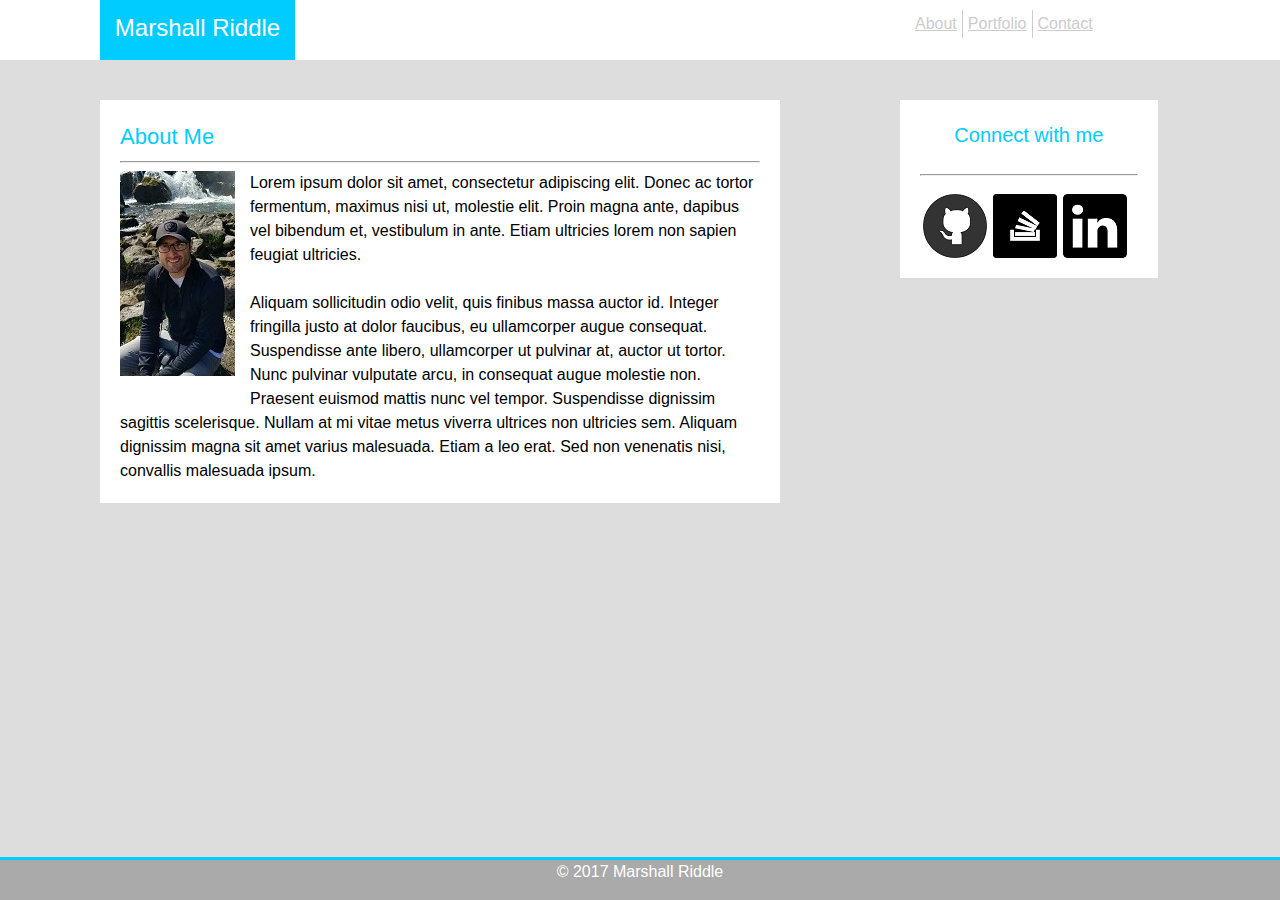
==== index.html @ 36f66908 "another update" ====
<!DOCTYPE html>
<html>
<head>
	<title>About Me</title>
<link rel="stylesheet" type="text/css" href="assets/css/reset.css">
<link rel="stylesheet" type="text/css" href="assets/css/style.css">

</head>

<body>

<header>
	<div class="header-div">
		<h1>Marshall Riddle</h1>
	</div>
	<div class="menu-div">

		<div class="menu-div1">
			<a href="/index.html">About</a>	
		</div>
		
		<div class="menu-div2">
			<a href="/portfolio.html">Portfolio</a>	
		</div>
		<div class="menu-div3">
			<a href="/contact.html">Contact</a>
		</div>

	</div>
</header>

<div class="about-box">
	
		<h2>About Me</h2>
		<hr/>
		<img src="assets/images/Profile-MR.jpeg" alt="Marshall Riddle" class="image-align">
		Lorem ipsum dolor sit amet, consectetur adipiscing elit. Donec ac tortor fermentum, maximus nisi ut, molestie elit. Proin magna ante, dapibus vel bibendum et, vestibulum in ante. Etiam ultricies lorem non sapien feugiat ultricies. <br><br>Aliquam sollicitudin odio velit, quis finibus massa auctor id. Integer fringilla justo at dolor faucibus, eu ullamcorper augue consequat. Suspendisse ante libero, ullamcorper ut pulvinar at, auctor ut tortor. Nunc pulvinar vulputate arcu, in consequat augue molestie non. Praesent euismod mattis nunc vel tempor. Suspendisse dignissim sagittis scelerisque. Nullam at mi vitae metus viverra ultrices non ultricies sem. Aliquam dignissim magna sit amet varius malesuada. Etiam a leo erat. Sed non venenatis nisi, convallis malesuada ipsum.
	
	
</div>

<div class="connect-box">
		<h3>Connect with me</h3><br>
		<hr>
		<div class="icon-box">
		<a href="https://github.com/mriddle86/mriddle86.github.io" target="_blank"><img src="assets/images/github.png" alt="github" class="image-align2" ></a>
		<a href="https://stackexchange.com/users/11908756/marshall-riddle" target="_blank"><img src="assets/images/stackoverflow.png" alt="stackoverflow" class="image-align2" ></a>
		<a href="https://www.linkedin.com/in/marshall-riddle-02130112/" target="_blank"><img src="assets/images/linkedin.png" alt="linkedin" class="image-align2"></a></div>
	</div>
<footer>
	<p>&#169; 2017 Marshall Riddle</p>
</footer>

</body>
</html>
---- assets/css/style.css ----
h1, h2, h3, h4, h5, h6, p, a {
	font-family: Arial, Tahoma, sans-serif;

}
h1 {
	font-size: 24px;
	line-height: 150%;
	
}

h2 {
	font-size: 22px;
	line-height: 150%;
	color: #00ccff;
	
}

h3 {
	font-size: 20px;
	line-height: 150%;
	color: #00ccff;
	
}

h4 {
	font-size: 18px;
	line-height: 150%;
	color: #00ccff;
	
}

h5 {
	font-size: 16px;
	line-height: 150%;
	
}

h6 {
	font-size: 16px;
	line-height: 150%;
	
	font-style: oblique;
}

p {
	font-size: 16px;
	line-height: 150%;
	
	
}

a {
	font-size: 16px;
	line-height: 150%;
	color: #cccccc;
	
}

body {
	background-color: #dddddd;
	overflow: auto;
}

header {
	background-color: #ffffff;
	position: fixed;
	top: 0;
	width: 100%;
	text-align: right;
	padding: 0 10px;
	height: 60px;
	overflow: auto;
	z-index: 3;
}

footer {
	background-color: #aaaaaa;
	position: fixed;
	bottom: 0;
	height: 40px;
	width: 100%;
	text-align: center;
	padding: 0 auto;
	color: #ffffff;
	border-top-width: 3px;
	border-top-style: solid;
	border-top-color: #00ccff;
	z-index: 4;
}

.header-div {
	background-color: #00ccff;
	color: #ffffff;
	position: absolute;
	top: 0;
	left: 100px;
	width: 175px;
	text-align: center;
	float: left;
	padding: 10px;
	height: 100%;


}

.menu-div {
	position: absolute;
	padding: 10px;
	float: right;
	left: 900px
	
}

.menu-div1 {
	position: relative;
	padding: 2px 5px;
	float: left;

	border-right: 1px solid #cccccc;
}


.menu-div2 {
	position: relative;
	padding: 2px 5px;
	border-right: 1px solid #cccccc;
	float: left;
	
}


.menu-div3 {
	position: relative;
	padding: 2px 5px;
	float: left;
	
}


.about-box {
	position: absolute;
	top: 100px;
	background-color: #ffffff;
	left: 100px;
	max-width: 50%;
	padding: 20px;
	font-family: arial, sans-serif;
	font-size: 16px;
	line-height: 150%;
	overflow: auto;
	margin-bottom: 100px;

}

.image-align {
	float: left;
	padding: 0 15px 15px 0;
}

.image-align2 {
	float: left;
	padding: 10px 3px 0 3px;
}

.icon-box {
	margin: auto;
}

.connect-box {
	position: absolute;
	left: 900px;
	top: 100px;
	background-color: #ffffff;
	padding: 20px;
	width: 17%;
	text-align: center;
	
}

.input-name {
	width: 600px;
	height: 20px;

}

.input-email {
	width: 600px;
	height: 20px;

}

.input-message {
	width: 600px;
	height: 45px;
	clear: right;

}

.button {
	background-color: #00ccff;
	color: #ffffff;
	width: 90px;
	clear: left;
	margin-top: 20px;
}

.portfolio-box-left {
	width: 200px;
	height: 200px;
	padding: 10px;
	float: left;
	position: relative
	left: 10%;
	clear: left;
}

.portfolio-box-right {
	width: 200px;
	height: 200px;
	padding: 10px;
	float: left;
	position: relative
	left: 10%;
	clear: right;
	
}

.ribbon {
	background-color: #00ccff;
	position: relative;
	bottom: 40px;
	width: 100%;
	height: 24px;
	color: #ffffff;
	text-align: center;
	z-index: 2;
}
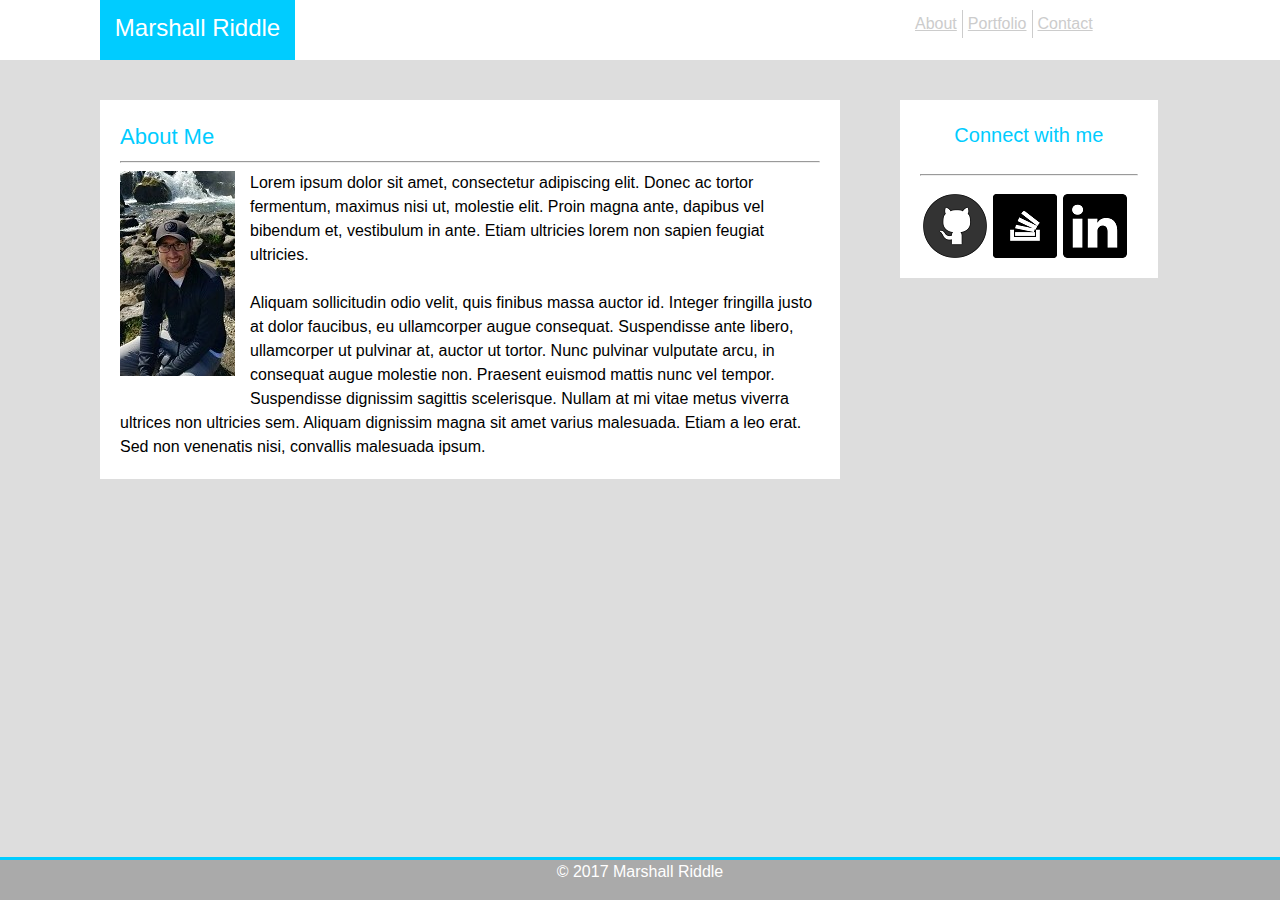
==== commit 0e7755ec: "responsive push" ====
--- a/index.html
+++ b/index.html
@@ -4,7 +4,7 @@
 	<title>About Me</title>
 <link rel="stylesheet" type="text/css" href="assets/css/reset.css">
 <link rel="stylesheet" type="text/css" href="assets/css/style.css">
-
+<meta name="viewport" content="width=device-width, initial-scale=1.0">
 </head>
 
 <body>
@@ -34,7 +34,7 @@
 		<h2>About Me</h2>
 		<hr/>
 		<img src="assets/images/Profile-MR.jpeg" alt="Marshall Riddle" class="image-align">
-		Lorem ipsum dolor sit amet, consectetur adipiscing elit. Donec ac tortor fermentum, maximus nisi ut, molestie elit. Proin magna ante, dapibus vel bibendum et, vestibulum in ante. Etiam ultricies lorem non sapien feugiat ultricies. <br><br>Aliquam sollicitudin odio velit, quis finibus massa auctor id. Integer fringilla justo at dolor faucibus, eu ullamcorper augue consequat. Suspendisse ante libero, ullamcorper ut pulvinar at, auctor ut tortor. Nunc pulvinar vulputate arcu, in consequat augue molestie non. Praesent euismod mattis nunc vel tempor. Suspendisse dignissim sagittis scelerisque. Nullam at mi vitae metus viverra ultrices non ultricies sem. Aliquam dignissim magna sit amet varius malesuada. Etiam a leo erat. Sed non venenatis nisi, convallis malesuada ipsum.
+		<div class="about-text">Lorem ipsum dolor sit amet, consectetur adipiscing elit. Donec ac tortor fermentum, maximus nisi ut, molestie elit. Proin magna ante, dapibus vel bibendum et, vestibulum in ante. Etiam ultricies lorem non sapien feugiat ultricies. <br><br>Aliquam sollicitudin odio velit, quis finibus massa auctor id. Integer fringilla justo at dolor faucibus, eu ullamcorper augue consequat. Suspendisse ante libero, ullamcorper ut pulvinar at, auctor ut tortor. Nunc pulvinar vulputate arcu, in consequat augue molestie non. Praesent euismod mattis nunc vel tempor. Suspendisse dignissim sagittis scelerisque. Nullam at mi vitae metus viverra ultrices non ultricies sem. Aliquam dignissim magna sit amet varius malesuada. Etiam a leo erat. Sed non venenatis nisi, convallis malesuada ipsum.</div>
 	
 	
 </div>
--- a/assets/css/style.css
+++ b/assets/css/style.css
@@ -1,237 +1,542 @@
 h1, h2, h3, h4, h5, h6, p, a {
-	font-family: Arial, Tahoma, sans-serif;
+  font-family: Arial, Tahoma, sans-serif;
 
 }
 h1 {
-	font-size: 24px;
-	line-height: 150%;
-	
+  font-size: 24px;
+  line-height: 150%;
+  
 }
 
 h2 {
-	font-size: 22px;
-	line-height: 150%;
-	color: #00ccff;
-	
+  font-size: 22px;
+  line-height: 150%;
+  color: #00ccff;
+  
 }
 
 h3 {
-	font-size: 20px;
-	line-height: 150%;
-	color: #00ccff;
-	
+  font-size: 20px;
+  line-height: 150%;
+  color: #00ccff;
+  
 }
 
 h4 {
-	font-size: 18px;
-	line-height: 150%;
-	color: #00ccff;
-	
+  font-size: 18px;
+  line-height: 150%;
+  color: #00ccff;
+  
 }
 
 h5 {
-	font-size: 16px;
-	line-height: 150%;
-	
+  font-size: 16px;
+  line-height: 150%;
+  
 }
 
 h6 {
-	font-size: 16px;
-	line-height: 150%;
-	
-	font-style: oblique;
+  font-size: 16px;
+  line-height: 150%;
+  
+  font-style: oblique;
 }
 
 p {
-	font-size: 16px;
-	line-height: 150%;
-	
-	
+  font-size: 16px;
+  line-height: 150%;
+  
+  
 }
 
 a {
-	font-size: 16px;
-	line-height: 150%;
-	color: #cccccc;
-	
+  font-size: 16px;
+  line-height: 150%;
+  color: #cccccc;
+  
 }
 
 body {
-	background-color: #dddddd;
-	overflow: auto;
+  background-color: #dddddd;
+  overflow: auto;
 }
 
 header {
-	background-color: #ffffff;
-	position: fixed;
-	top: 0;
-	width: 100%;
-	text-align: right;
-	padding: 0 10px;
-	height: 60px;
-	overflow: auto;
-	z-index: 3;
+  background-color: #ffffff;
+  position: fixed;
+  top: 0;
+  width: 100%;
+  text-align: right;
+  padding: 0 10px;
+  height: 60px;
+  overflow: auto;
+  z-index: 3;
+
 }
 
 footer {
-	background-color: #aaaaaa;
-	position: fixed;
-	bottom: 0;
+  background-color: #aaaaaa;
+  position: fixed;
+  bottom: 0;
+  height: 40px;
+  width: 100%;
+  text-align: center;
+  padding: 0 auto;
+  color: #ffffff;
+  border-top-width: 3px;
+  border-top-style: solid;
+  border-top-color: #00ccff;
+  z-index: 4;
+}
+
+.header-div {
+  background-color: #00ccff;
+  color: #ffffff;
+  position: absolute;
+  top: 0;
+  left: 100px;
+  width: 175px;
+  text-align: center;
+  float: left;
+  padding: 10px;
+  height: 100%;
+
+
+}
+
+.menu-div {
+  position: absolute;
+  padding: 10px;
+  float: right;
+  left: 900px
+  
+}
+
+.menu-div1 {
+  position: relative;
+  padding: 2px 5px;
+  float: left;
+
+  border-right: 1px solid #cccccc;
+}
+
+
+.menu-div2 {
+  position: relative;
+  padding: 2px 5px;
+  border-right: 1px solid #cccccc;
+  float: left;
+  
+}
+
+
+.menu-div3 {
+  position: relative;
+  padding: 2px 5px;
+  float: left;
+  
+}
+
+
+.about-box {
+  position: absolute;
+  margin-top: 100px;
+  background-color: #ffffff;
+  left: 100px;
+  max-width: 700px;
+  padding: 20px;
+  font-family: arial, sans-serif;
+  font-size: 16px;
+  line-height: 150%;
+  overflow: auto;
+  margin-bottom: 100px;
+
+}
+
+.image-align {
+  float: left;
+  padding: 0 15px 15px 0;
+}
+
+.image-align2 {
+  float: left;
+  padding: 10px 3px 0 3px;
+}
+
+.icon-box {
+  margin: auto;
+}
+
+.connect-box {
+  position: absolute;
+  left: 900px;
+  /*top: 100px;*/
+  background-color: #ffffff;
+  padding: 20px;
+  width: 17%;
+  text-align: center;
+  margin-top: 100px;
+  
+}
+
+.input-name {
+  width: 600px;
+  height: 20px;
+
+}
+
+.input-email {
+  width: 600px;
+  height: 20px;
+
+}
+
+.input-message {
+  width: 600px;
+  height: 45px;
+  clear: left;
+
+}
+
+.button {
+  background-color: #00ccff;
+  color: #ffffff;
+  width: 90px;
+  clear: left;
+  margin-top: 20px;
+}
+
+.portfolio-box-left {
+  width: 200px;
+  height: 200px;
+  padding: 10px;
+  float: left;
+  position: relative
+  left: 10%;
+  clear: left;
+}
+
+.portfolio-box-right {
+  width: 200px;
+  height: 200px;
+  padding: 10px;
+  float: left;
+  position: relative
+  left: 10%;
+  clear: right;
+  
+}
+
+.ribbon {
+  background-color: #00ccff;
+  position: relative;
+  bottom: 40px;
+  width: 100%;
+  height: 24px;
+  color: #ffffff;
+  text-align: center;
+  z-index: 2;
+}
+
+@media screen and (max-width: 980px) {
+
+header {
 	height: 40px;
-	width: 100%;
-	text-align: center;
-	padding: 0 auto;
-	color: #ffffff;
-	border-top-width: 3px;
-	border-top-style: solid;
-	border-top-color: #00ccff;
-	z-index: 4;
-}
+}
+footer {
+	height: 20px;
+}
+
 
 .header-div {
-	background-color: #00ccff;
-	color: #ffffff;
-	position: absolute;
-	top: 0;
-	left: 100px;
-	width: 175px;
-	text-align: center;
+  
+  left: 50px;
+  }
+
+
+.menu-div {
+ left: 500px
+  
+}
+
+/*.menu-div1 {
+  position: relative;
+  padding: 2px 5px;
+  float: left;
+
+  border-right: 1px solid #cccccc;
+}
+
+
+.menu-div2 {
+  position: relative;
+  padding: 2px 5px;
+  border-right: 1px solid #cccccc;
+  float: left;
+  
+}
+
+
+.menu-div3 {
+  position: relative;
+  padding: 2px 5px;
+  float: left;
+  
+}
+*/
+
+.about-box {
+  top: 50px;
+  left: 50px;
+  max-width: 350px;
+  margin-bottom: 50px;
+  margin-top: 45px;
+}
+
+.about-text {
 	float: left;
-	padding: 10px;
-	height: 100%;
-
-
-}
+	clear: left;
+	padding: 0;
+	margin: 0;
+}
+
+.image-align {
+  clear: right;
+}
+
+.image-align2 {
+  height: 50px;
+  width: 50px;
+}
+
+.connect-box {
+  left: 500px;
+  top: 50px;
+  width: 200px;
+  margin-top: 45px;
+  
+}
+
+
+
+.input-name {
+  width: 300px;
+
+}
+
+.input-email {
+  width: 300px;
+
+}
+
+.input-message {
+  width: 300px;
+
+
+}
+
+.button {
+  width: 65px;
+  clear: left;
+}
+
+.portfolio-box-right {
+  clear: left;
+  
+}
+
+}
+
+
+@media screen and (max-width: 768px) {
+
+header {
+	height: 40px;
+}
+footer {
+	height: 20px;
+}
+
+
+.header-div {
+  
+  left: 25px;
+  }
+
 
 .menu-div {
-	position: absolute;
-	padding: 10px;
+ left: 500px
+  
+}
+
+
+
+.about-box {
+  /*top: 50px;*/
+  max-width: 100%;
+  margin-bottom: 50px;
+  margin-left: 25px;
+  left: 0px;
+  margin-right: 25px;
+
+
+}
+
+.about-text {
 	float: right;
-	left: 900px
-	
-}
-
-.menu-div1 {
-	position: relative;
-	padding: 2px 5px;
-	float: left;
-
-	border-right: 1px solid #cccccc;
-}
-
-
-.menu-div2 {
-	position: relative;
-	padding: 2px 5px;
-	border-right: 1px solid #cccccc;
-	float: left;
-	
-}
-
-
-.menu-div3 {
-	position: relative;
-	padding: 2px 5px;
-	float: left;
-	
-}
-
-
-.about-box {
-	position: absolute;
-	top: 100px;
-	background-color: #ffffff;
-	left: 100px;
-	max-width: 50%;
-	padding: 20px;
-	font-family: arial, sans-serif;
-	font-size: 16px;
-	line-height: 150%;
-	overflow: auto;
-	margin-bottom: 100px;
-
-}
-
-.image-align {
-	float: left;
-	padding: 0 15px 15px 0;
-}
-
-.image-align2 {
-	float: left;
-	padding: 10px 3px 0 3px;
-}
-
-.icon-box {
-	margin: auto;
-}
-
-.connect-box {
-	position: absolute;
-	left: 900px;
-	top: 100px;
-	background-color: #ffffff;
-	padding: 20px;
-	width: 17%;
-	text-align: center;
-	
-}
-
-.input-name {
-	width: 600px;
-	height: 20px;
-
-}
-
-.input-email {
-	width: 600px;
-	height: 20px;
-
-}
-
-.input-message {
-	width: 600px;
-	height: 45px;
-	clear: right;
-
-}
-
-.button {
-	background-color: #00ccff;
-	color: #ffffff;
-	width: 90px;
-	clear: left;
-	margin-top: 20px;
-}
-
-.portfolio-box-left {
-	width: 200px;
-	height: 200px;
-	padding: 10px;
-	float: left;
-	position: relative
-	left: 10%;
-	clear: left;
-}
-
-.portfolio-box-right {
-	width: 200px;
-	height: 200px;
-	padding: 10px;
-	float: left;
-	position: relative
-	left: 10%;
 	clear: right;
 	
 }
 
-.ribbon {
-	background-color: #00ccff;
-	position: relative;
-	bottom: 40px;
-	width: 100%;
-	height: 24px;
-	color: #ffffff;
-	text-align: center;
-	z-index: 2;
+
+.image-align2 {
+  height: 50px;
+  width: 50px;
+}
+
+.connect-box {
+  position: absolute;
+  left: 0px;
+  width: 100%;
+  top: 550px;
+  float: left;
+  margin-left: 25px;
+  margin-bottom: 40px;
+  margin-right: 25px;
+  margin: auto;
+  clear: left;
+  
+
+  
+}
+
+
+
+.input-name {
+  width: 500px;
+
+}
+
+.input-email {
+  width: 500px;
+
+}
+
+.input-message {
+  width: 500px;
+
+
+}
+
+.button {
+  width: 50px;
+  clear: left;
+}
+
+.portfolio-box-right {
+  clear: left;
+  
+}
+
+
+
+}
+
+
+
+
+
+
+@media screen and (max-width: 768px) {
+
+header {
+	height: 40px;
+}
+footer {
+	height: 20px;
+}
+
+
+.header-div {
+  
+  left: 25px;
+  }
+
+
+.menu-div {
+ left: 500px
+  
+}
+
+
+
+.about-box {
+  /*top: 50px;*/
+  max-width: 100%;
+  margin-bottom: 50px;
+  margin-left: 25px;
+  left: 0px;
+  margin-right: 25px;
+
+
+}
+
+.about-text {
+	float: right;
+	clear: right;
+	
+}
+
+
+.image-align2 {
+  height: 50px;
+  width: 50px;
+}
+
+.connect-box {
+  position: absolute;
+  left: 0px;
+  width: 100%;
+  top: 550px;
+  float: left;
+  margin-left: 25px;
+  margin-bottom: 40px;
+  margin-right: 25px;
+  margin: auto;
+  clear: left;
+  
+
+  
+}
+
+
+
+.input-name {
+  width: 500px;
+
+}
+
+.input-email {
+  width: 500px;
+
+}
+
+.input-message {
+  width: 500px;
+
+
+}
+
+.button {
+  width: 50px;
+  clear: left;
+}
+
+.portfolio-box-right {
+  clear: left;
+  
+}
+
+
+
 }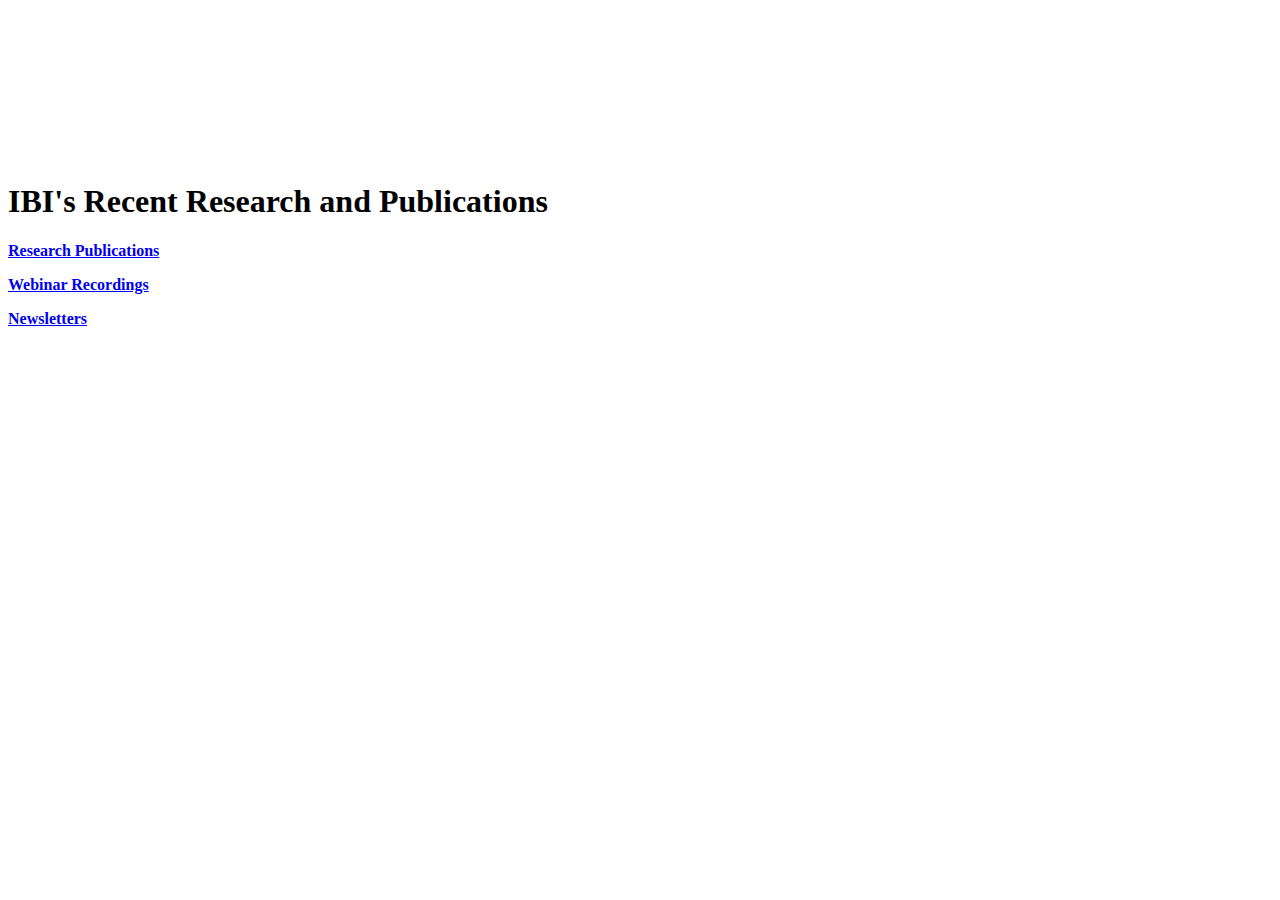
==== commit 657db762: "Add files via upload" ====
--- a/index.html
+++ b/index.html
@@ -1,55 +1,46 @@
-<!DOCTYPE html>
-<html>
-<head>
-	<title>About Me</title>
-<link rel="stylesheet" type="text/css" href="assets/css/reset.css">
-<link rel="stylesheet" type="text/css" href="assets/css/style.css">
-<meta name="viewport" content="width=device-width, initial-scale=1.0">
-</head>
-
-<body>
-
-<header>
-	<div class="header-div">
-		<h1>Marshall Riddle</h1>
-	</div>
-	<div class="menu-div">
-
-		<div class="menu-div1">
-			<a href="/index.html">About</a>	
-		</div>
-		
-		<div class="menu-div2">
-			<a href="/portfolio.html">Portfolio</a>	
-		</div>
-		<div class="menu-div3">
-			<a href="/contact.html">Contact</a>
-		</div>
-
-	</div>
-</header>
-
-<div class="about-box">
-	
-		<h2>About Me</h2>
-		<hr/>
-		<img src="assets/images/Profile-MR.jpeg" alt="Marshall Riddle" class="image-align">
-		<div class="about-text">Lorem ipsum dolor sit amet, consectetur adipiscing elit. Donec ac tortor fermentum, maximus nisi ut, molestie elit. Proin magna ante, dapibus vel bibendum et, vestibulum in ante. Etiam ultricies lorem non sapien feugiat ultricies. <br><br>Aliquam sollicitudin odio velit, quis finibus massa auctor id. Integer fringilla justo at dolor faucibus, eu ullamcorper augue consequat. Suspendisse ante libero, ullamcorper ut pulvinar at, auctor ut tortor. Nunc pulvinar vulputate arcu, in consequat augue molestie non. Praesent euismod mattis nunc vel tempor. Suspendisse dignissim sagittis scelerisque. Nullam at mi vitae metus viverra ultrices non ultricies sem. Aliquam dignissim magna sit amet varius malesuada. Etiam a leo erat. Sed non venenatis nisi, convallis malesuada ipsum.</div>
-	
-	
-</div>
-
-<div class="connect-box">
-		<h3>Connect with me</h3><br>
-		<hr>
-		<div class="icon-box">
-		<a href="https://github.com/mriddle86/mriddle86.github.io" target="_blank"><img src="assets/images/github.png" alt="github" class="image-align2" ></a>
-		<a href="https://stackexchange.com/users/11908756/marshall-riddle" target="_blank"><img src="assets/images/stackoverflow.png" alt="stackoverflow" class="image-align2" ></a>
-		<a href="https://www.linkedin.com/in/marshall-riddle-02130112/" target="_blank"><img src="assets/images/linkedin.png" alt="linkedin" class="image-align2"></a></div>
-	</div>
-<footer>
-	<p>&#169; 2017 Marshall Riddle</p>
-</footer>
-
-</body>
-</html>+<!DOCTYPE html>
+<html>
+<head>
+  <link rel="stylesheet" href="style.css">
+</head>
+<body>
+	<!-- The video -->
+<video autoplay muted loop id="myVideo">
+  <source src="Quarterly-publications-video.mp4" type="video/mp4">
+</video>
+
+<!-- Optional: some overlay text to describe the video -->
+<div class="content">
+  <h1>IBI's Recent Research and Publications</h1>
+    <p style="color: #ffffff"><strong><u><a href="/Publications.html">Research Publications</a></u></strong></p>
+
+
+<p  style="color: #ffffff"><strong><u><a href="/Webinars.html">Webinar Recordings</a></u></strong></p>
+
+
+<p style="color: #ffffff"><strong><u><a href="/Newsletters.html">Newsletters</a></u></strong></p>
+
+
+</div>
+
+</body>
+</html>
+
+<script>
+// Get the video
+var video = document.getElementById("myVideo");
+
+// Get the button
+var btn = document.getElementById("myBtn");
+
+// Pause and play the video, and change the button text
+function myFunction() {
+  if (video.paused) {
+    video.play();
+    btn.innerHTML = "Pause";
+  } else {
+    video.pause();
+    btn.innerHTML = "Play";
+  }
+}
+</script>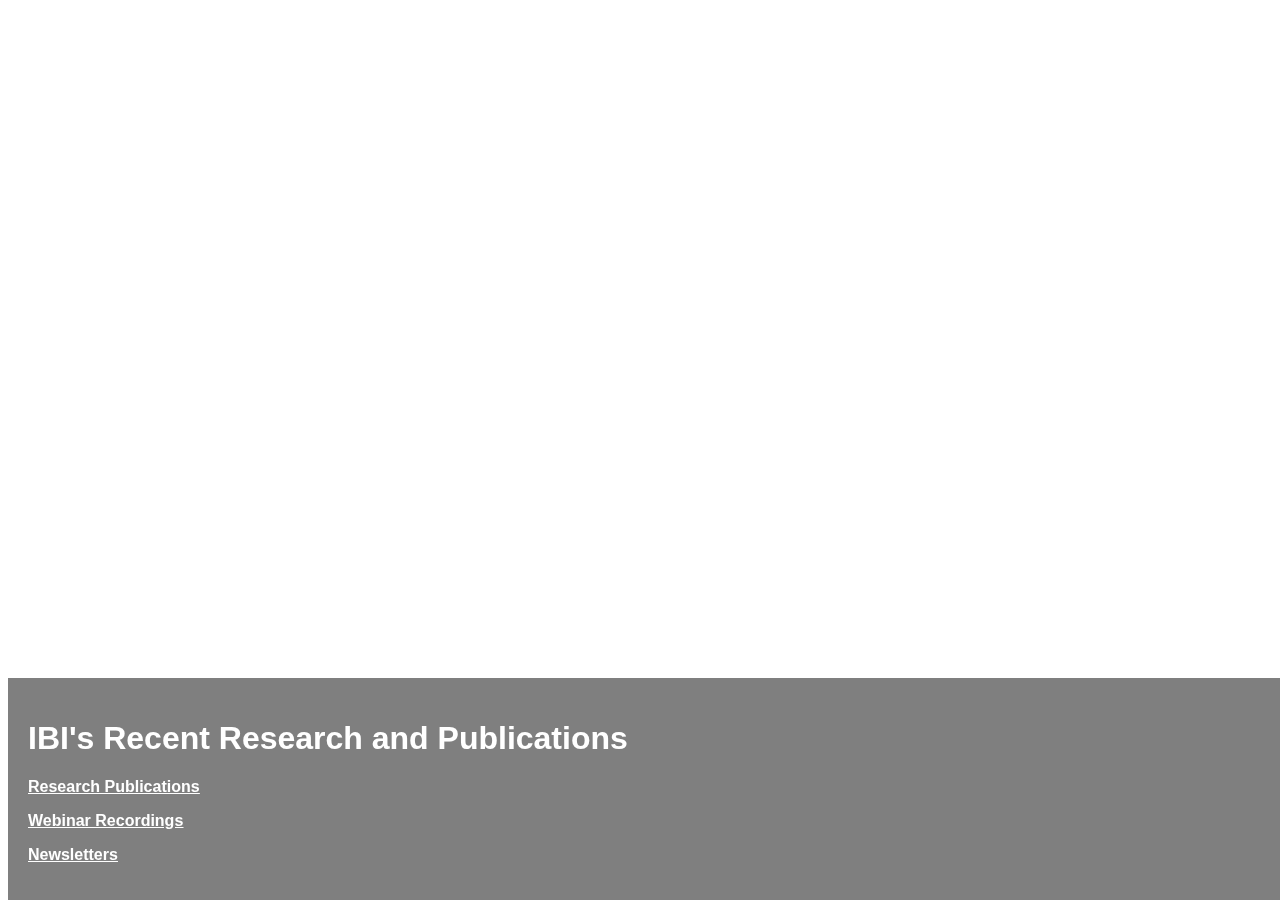
==== commit 335a0df7: "Update index.html" ====
--- a/index.html
+++ b/index.html
@@ -1,7 +1,60 @@
 <!DOCTYPE html>
 <html>
 <head>
-  <link rel="stylesheet" href="style.css">
+	<style>
+  a:link {
+  color: #ffffff;
+}
+
+/* visited link */
+a:visited {
+  color: #ffffff;
+}
+
+/* mouse over link */
+a:hover {
+  color: #f1f1f1;
+}
+
+/* selected link */
+a:active {
+  color: #f1f1f1;
+}
+
+#myVideo {
+  position: fixed;
+  right: 0;
+  bottom: 0;
+  min-width: 100%;
+  min-height: 100%;
+}
+
+/* Add some content at the bottom of the video/page */
+.content {
+  font-family: arial;
+  position: fixed;
+  bottom: 0;
+  background: rgba(0, 0, 0, 0.5);
+  color: #ffffff;
+  width: 100%;
+  padding: 20px;
+}
+
+/* Style the button used to pause/play the video */
+#myBtn {
+  width: 200px;
+  font-size: 18px;
+  padding: 10px;
+  border: none;
+  background: #000;
+  color: #fff;
+  cursor: pointer;
+}
+
+#myBtn:hover {
+  background: #ddd;
+  color: black;
+	}</style>
 </head>
 <body>
 	<!-- The video -->
@@ -43,4 +96,4 @@
     btn.innerHTML = "Play";
   }
 }
-</script>+</script>
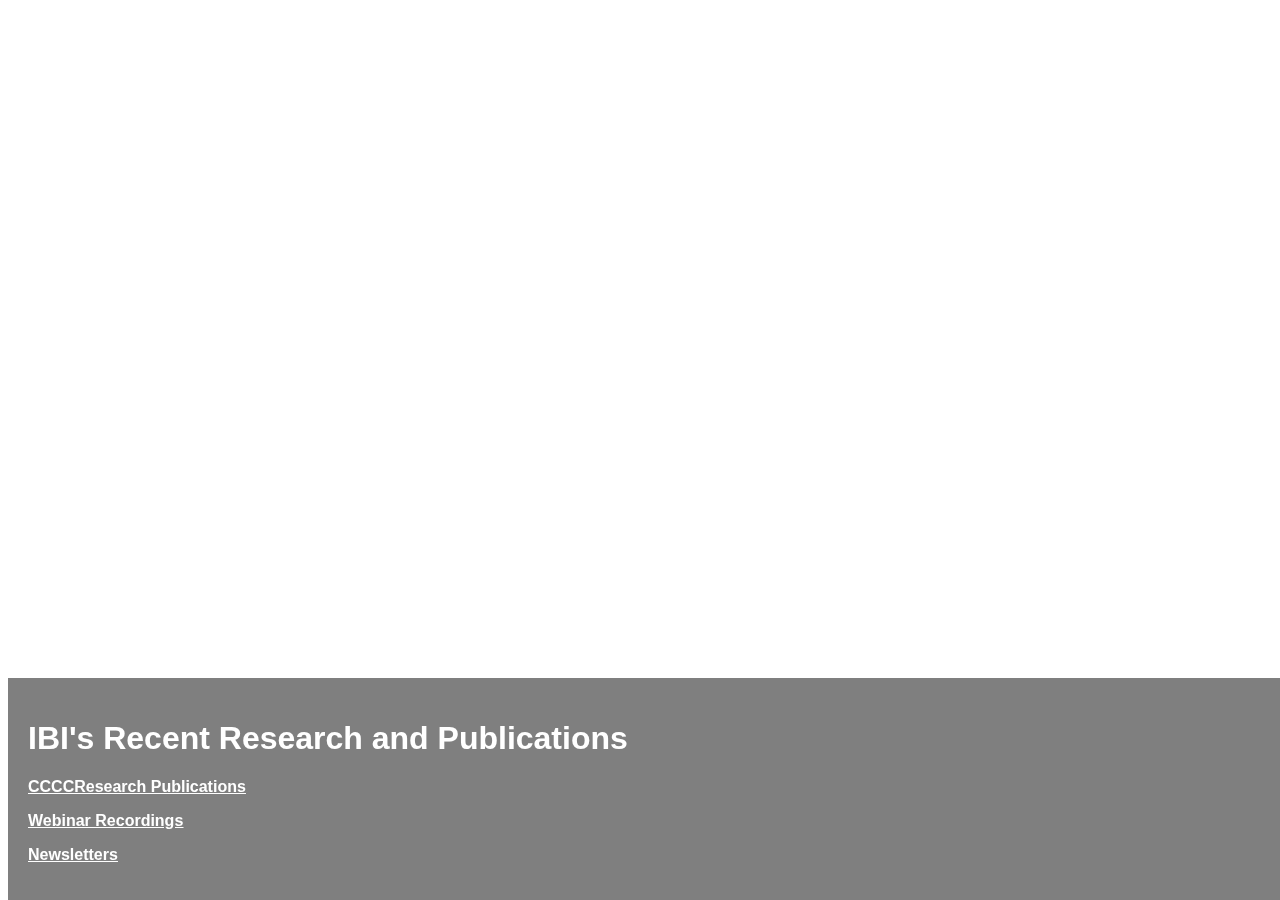
==== commit 234ea878: "Update index.html" ====
--- a/index.html
+++ b/index.html
@@ -65,7 +65,7 @@
 <!-- Optional: some overlay text to describe the video -->
 <div class="content">
   <h1>IBI's Recent Research and Publications</h1>
-    <p style="color: #ffffff"><strong><u><a href="/Publications.html">Research Publications</a></u></strong></p>
+    <p style="color: #ffffff"><strong><u><a href="/Publications.html">CCCCResearch Publications</a></u></strong></p>
 
 
 <p  style="color: #ffffff"><strong><u><a href="/Webinars.html">Webinar Recordings</a></u></strong></p>
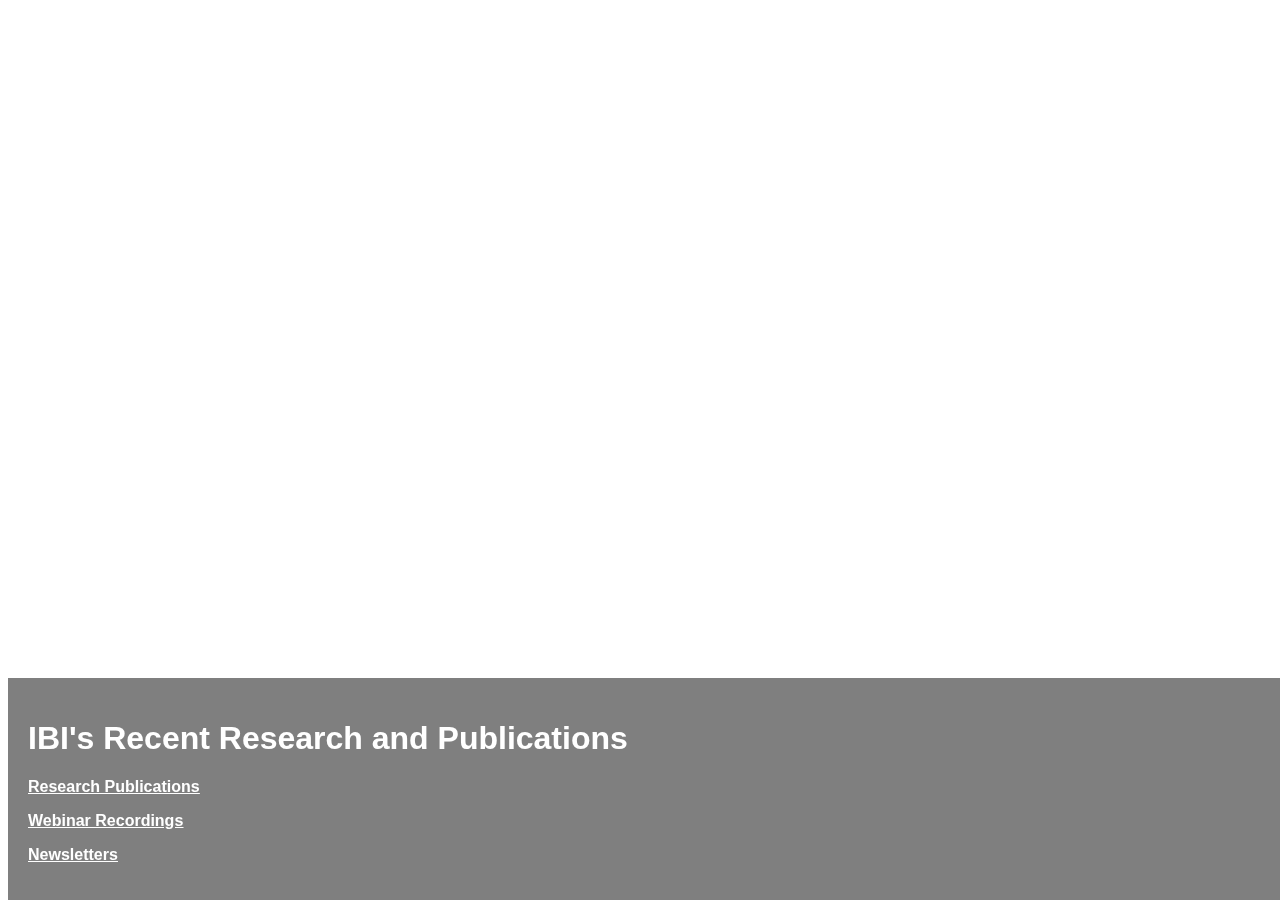
==== commit ce552d9f: "Update index.html" ====
--- a/index.html
+++ b/index.html
@@ -65,7 +65,7 @@
 <!-- Optional: some overlay text to describe the video -->
 <div class="content">
   <h1>IBI's Recent Research and Publications</h1>
-    <p style="color: #ffffff"><strong><u><a href="/Publications.html">CCCCResearch Publications</a></u></strong></p>
+    <p style="color: #ffffff"><strong><u><a href="/Publications.html">Research Publications</a></u></strong></p>
 
 
 <p  style="color: #ffffff"><strong><u><a href="/Webinars.html">Webinar Recordings</a></u></strong></p>
